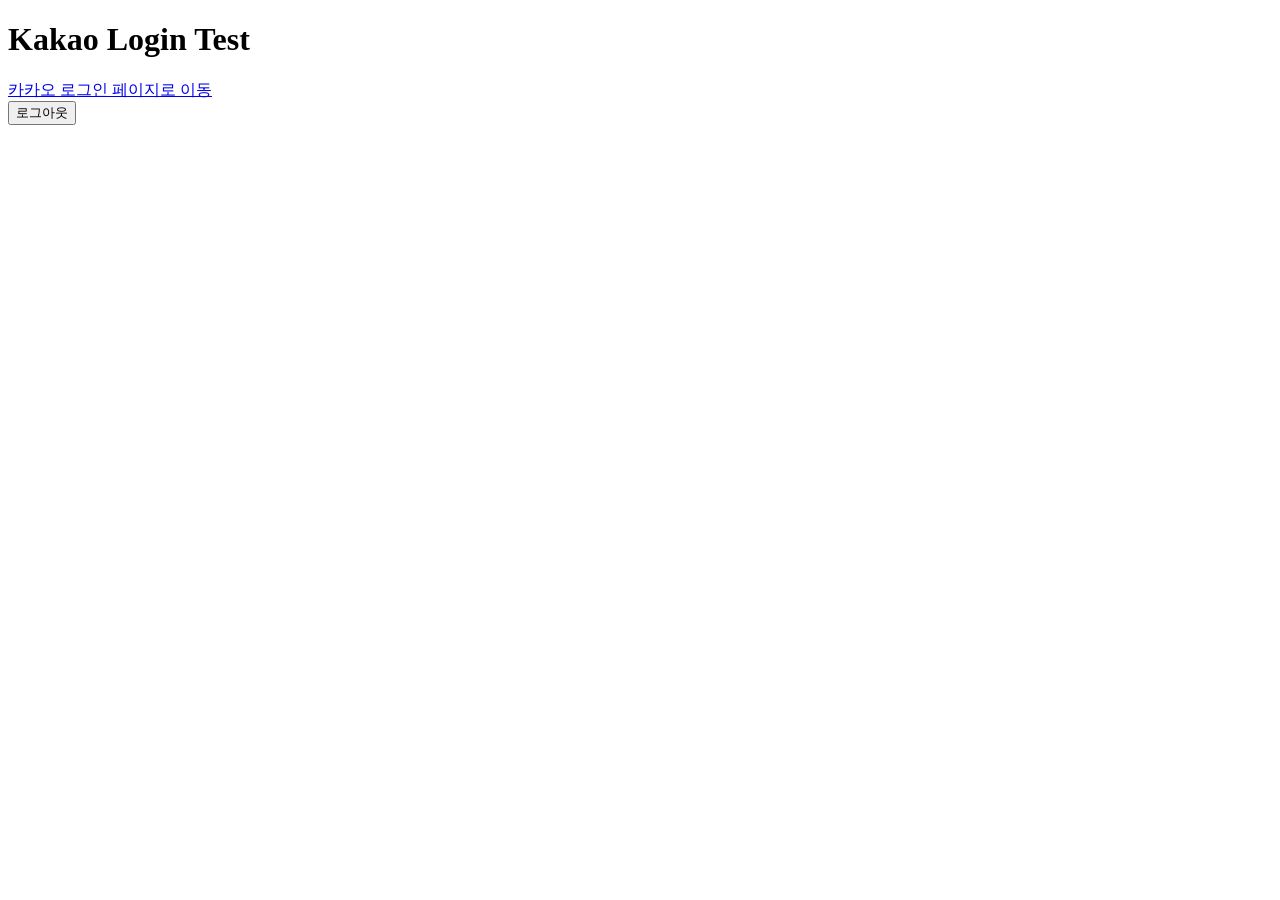
==== src/main/resources/templates/login.html @ c1769600 "feat: view 페이지 구현" ====
<!DOCTYPE html>
<html>
<head>
    <meta charset="UTF-8">
    <title>Insert title here</title>
</head>
<body>
<h1>Kakao Login Test</h1>
		<a href="https://kauth.kakao.com/oauth/authorize?client_id=98d219c4217898cf3c7e2d139e23b5ca&redirect_uri=http://localhost:8080/api/login&response_type=code&scope=account_email">
			카카오 로그인 페이지로 이동
		</a>

		<span th:if="${userId!=null}">
		<form name="logout" action="http://localhost:8080/api/logout">
			<input type="submit" value="로그아웃">
		</form>
		</span>

</body>
</html>
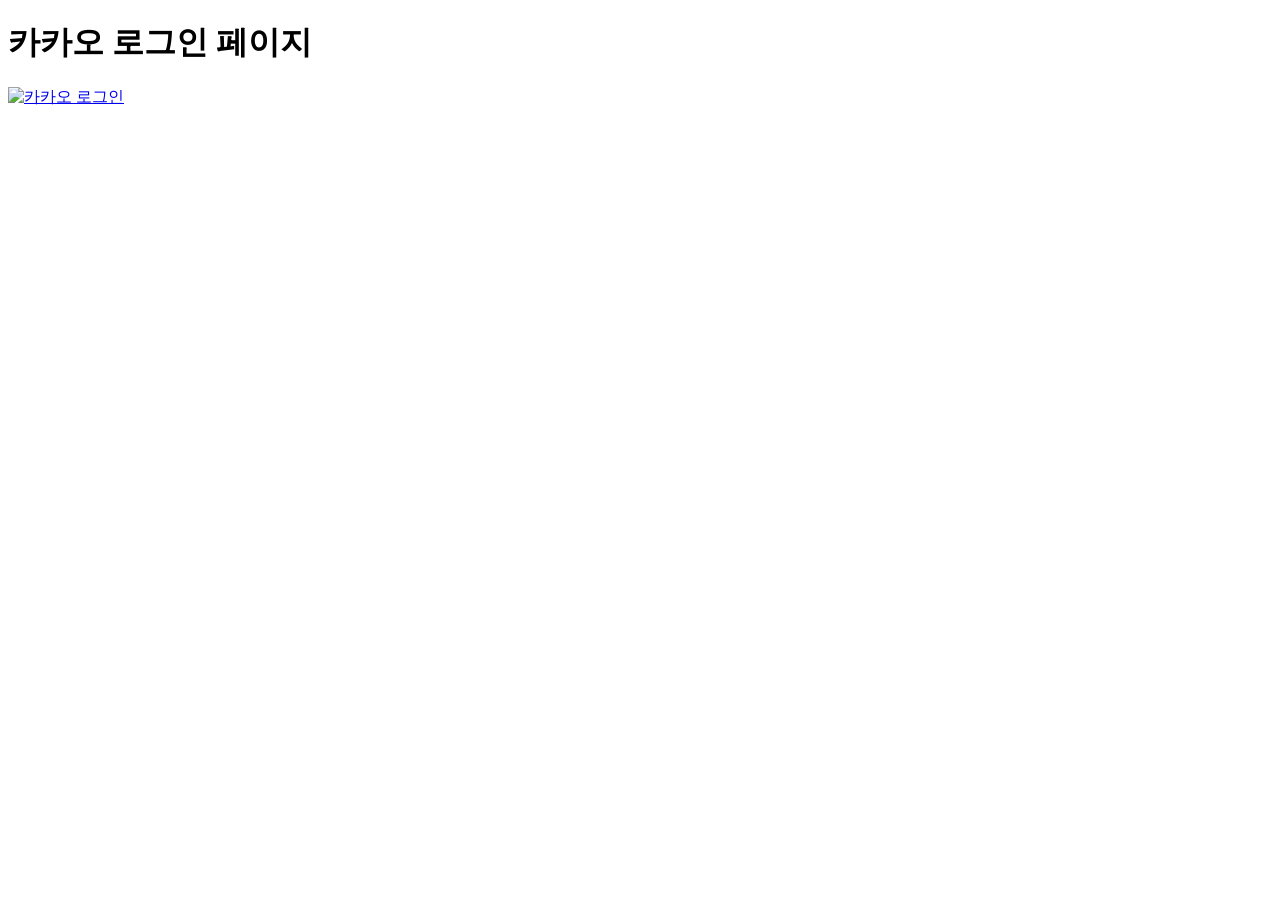
==== commit 0583bb03: "feat: 카카오 로그인 완료, html,css 결합 완료" ====
--- a/src/main/resources/templates/login.html
+++ b/src/main/resources/templates/login.html
@@ -1,20 +1,16 @@
 <!DOCTYPE html>
-<html>
+<html lang="ko">
 <head>
     <meta charset="UTF-8">
-    <title>Insert title here</title>
+    <meta name="viewport" content="width=device-width, initial-scale=1.0">
+    <title>카카오 로그인</title>
 </head>
 <body>
-<h1>Kakao Login Test</h1>
-		<a href="https://kauth.kakao.com/oauth/authorize?client_id=98d219c4217898cf3c7e2d139e23b5ca&redirect_uri=http://localhost:8080/api/login&response_type=code&scope=account_email">
-			카카오 로그인 페이지로 이동
-		</a>
+<h1>카카오 로그인 페이지</h1>
 
-		<span th:if="${userId!=null}">
-		<form name="logout" action="http://localhost:8080/api/logout">
-			<input type="submit" value="로그아웃">
-		</form>
-		</span>
+<a href="https://kauth.kakao.com/oauth/authorize?response_type=code&client_id=98d219c4217898cf3c7e2d139e23b5ca&redirect_uri=http://localhost:8080/api/login&scope=account_email">
+    <img src="https://developers.kakao.com/assets/img/about/logos/kakaologin/light/kakaologin_btn_medium.png" alt="카카오 로그인">
+</a>
 
 </body>
-</html>+</html>
